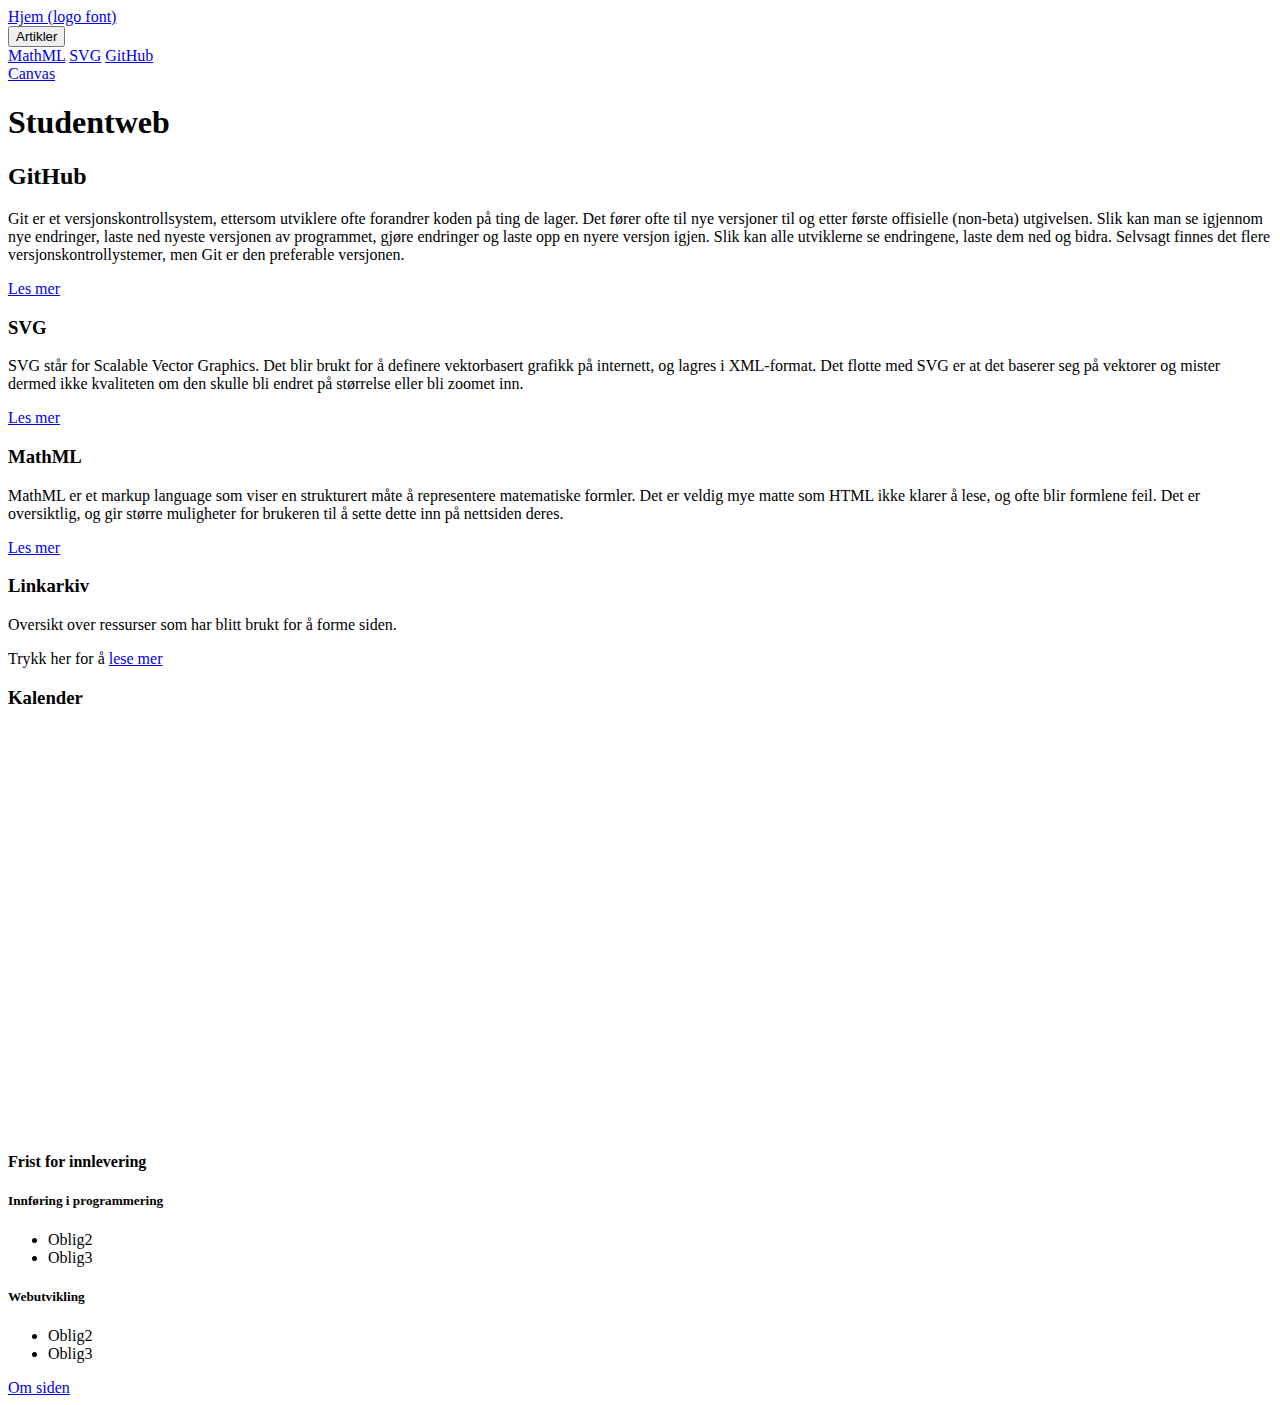
==== html/index.html @ 27e8faae "lagt inn" ====
<!DOCTYPE html>
<html lang="no">
  <head>
    <meta charset="utf-8">
    <title>Studentnettside</title>
    <link rel="stylesheet" type="text/css" href="index.css">
    <link rel="stylesheet" type="text/css" href="https://necolas.github.io/normalize.css/7.0.0/normalize.css">
  </head>
  <body>
    <nav>
      <a href="index.html">Hjem (logo font)</a>
        <div class="dropdownArticle">
        <button class="btnDrop">Artikler</button>
          <div class="dropdownArticleContent">
            <a href="mathml.html">MathML</a>
            <a href="svg.html">SVG</a>
            <a href="github.html">GitHub</a>
          </div> <!-- dropdownArticleContent end -->
        </div>  <!-- dropdownArticleArticle end -->
      <a target="_blank" href="https://hiof.instructure.com/">Canvas</a>
    </nav>
<!--                         HEADER                                             -->
    <header>
      <h1>Studentweb</h1>
    </header>
<!--                         MAIN                                               -->
    <main>
      <div class="wrapper">
        <div class="box git">
          <article>
            <h2>GitHub</h2>
            <p>Git er et versjonskontrollsystem, ettersom utviklere ofte forandrer
            koden på ting de lager. Det fører ofte til nye versjoner til og etter
            første offisielle (non-beta) utgivelsen. Slik kan man se igjennom
            nye endringer, laste ned nyeste versjonen av programmet, gjøre endringer
            og laste opp en nyere versjon igjen. Slik kan alle utviklerne se
            endringene, laste dem ned og bidra. Selvsagt finnes det flere
            versjonskontrollystemer, men Git er den preferable versjonen.</p>
            <p><a class="les" href="github.html">Les mer</a></p>
          </article>
        </div><!-- end of git -->

        <div class="box svg">
          <article id="svg">
            <h3>SVG</h3>
            <p>SVG står for Scalable Vector Graphics. Det blir brukt for å definere
            vektorbasert grafikk på internett, og lagres i XML-format.
            Det flotte med SVG er at det baserer seg på vektorer og mister dermed
            ikke kvaliteten om den skulle bli endret på størrelse eller bli
            zoomet inn.</p>
            <p><a class="les" href="svg.html">Les mer</a></p>
          </article>
        </div><!-- end of svg -->

        <div class="box math">
          <article>
            <h3>MathML</h3>
            <p>MathML er et markup language som viser en strukturert måte
              å representere matematiske formler. Det er veldig mye matte
              som HTML ikke klarer å lese, og ofte blir formlene feil. Det er oversiktlig,
              og gir større muligheter for brukeren til å sette dette inn på
              nettsiden deres.</p>
              <p><a class="les" href="mathml.html">Les mer</a></p>
          </article>
        </div><!-- end of math -->

        <div class="box link">
          <article>
            <h3>Linkarkiv</h3>
            <p>Oversikt over ressurser som har blitt brukt for å forme siden.</p>
            <p>Trykk her for å <a class="les" href="linkarkiv.html">lese mer</a></p>
          </article>
        </div> <!-- end of link -->
      </div><!-- end of wrapper -->
          <!--                   ASIDE                                          -->
        <aside>
          <h3>Kalender</h3> <!-- Google lar meg ikke flytte stylingen inn i CSS uten å bli sint så det kommer til å forbli en error her -->
          <iframe src="https://calendar.google.com/calendar/embed?showTitle=0&amp;showNav=0&amp;showPrint=0&amp;showTz=0&amp;height=400&amp;wkst=2&amp;bgcolor=%23FFFFFF&amp;src=johanne190497%40hotmail.no&amp;color=%231B887A&amp;src=j19u3d31kqt29fstcikvit8gs8%40group.calendar.google.com&amp;color=%238C500B&amp;ctz=Europe%2FOslo" style="border-width:0" width="400" height="400" frameborder="0" scrolling="no"></iframe>
          <h4>Frist for innlevering</h4>
          <h5>Innføring i programmering</h5>
          <ul>
            <li>Oblig2</li>
            <li>Oblig3</li>
          </ul>
          <h5>Webutvikling</h5>
          <ul>
            <li>Oblig2</li>
            <li>Oblig3</li>
          </ul>
        </aside>
      </main>
<!--                             FOOTER                                         -->
    <footer>
      <a href="omsiden.html">Om siden</a>
    </footer>
  </body>
</html>
<!--                         Kommentar from author                              -->
<!-- Er veldig usikker på hvordan grid og flexbox fungerer, og har i all hovedsak bare prøvd meg
fram med masse forskjellig tull. Er ikke meningen at det skal være veldig rotete, men håper så inderlig
at det i alle fall er lesebart, og muligens inspirerer/er nyttig til framtidig bruk. For min del har dette
vært svært lærerikt og strevsomt. -->
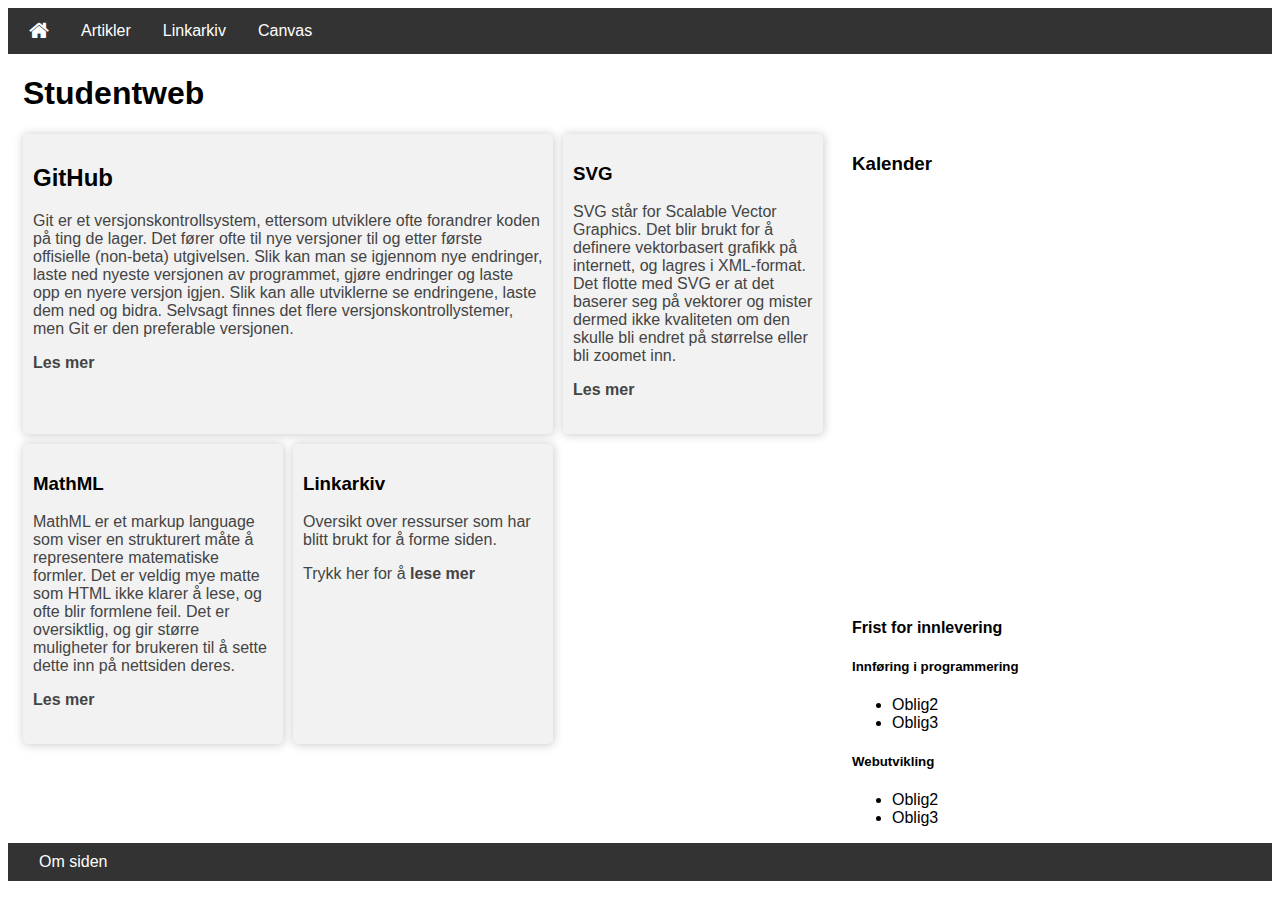
==== commit 69acada1: "Endret" ====
--- a/html/index.html
+++ b/html/index.html
@@ -3,12 +3,13 @@
   <head>
     <meta charset="utf-8">
     <title>Studentnettside</title>
-    <link rel="stylesheet" type="text/css" href="index.css">
+    <link rel="stylesheet" type="text/css" href="../css/index.css">
+    <link rel="stylesheet" href="https://cdnjs.cloudflare.com/ajax/libs/font-awesome/4.7.0/css/font-awesome.min.css">
     <link rel="stylesheet" type="text/css" href="https://necolas.github.io/normalize.css/7.0.0/normalize.css">
   </head>
   <body>
     <nav>
-      <a href="index.html">Hjem (logo font)</a>
+      <a href="index.html"><i class="fa fa-home fa-lg" aria-hidden="true"></i></a>
         <div class="dropdownArticle">
         <button class="btnDrop">Artikler</button>
           <div class="dropdownArticleContent">
@@ -17,6 +18,7 @@
             <a href="github.html">GitHub</a>
           </div> <!-- dropdownArticleContent end -->
         </div>  <!-- dropdownArticleArticle end -->
+      <a href="linkarkiv.html">Linkarkiv</a>
       <a target="_blank" href="https://hiof.instructure.com/">Canvas</a>
     </nav>
 <!--                         HEADER                                             -->
--- a/css/index.css
+++ b/css/index.css
@@ -0,0 +1,190 @@
+.wrapper{
+  max-width: 800px;
+  display: grid;
+  grid-gap: 10px;
+  grid-template-columns: auto auto auto ;
+  grid-template-rows: 300px 300px;
+  float: left;
+  margin-bottom: 20px;
+}
+.wrapperpage{
+  max-width: 800px;
+  display: grid;
+  grid-gap: 10px;
+  grid-template-columns: auto auto auto ;
+  float: left;
+  margin-bottom: 20px;
+}
+
+.box{
+  background-color: #f2f2f2;
+  color: #444;
+  border-radius: 5px;
+  padding: 10px;
+  font-size: 100%;
+  overflow: auto;
+  margin: 0;
+  box-shadow: 0.5px 0.5px 10px #cccccc;
+}
+.content{
+  background-color: #f2f2f2;
+  color: #444;
+  border-radius: 5px;
+  padding: 10px;
+  font-size: 100%;
+  margin: 0;
+  box-shadow: 0.5px 0.5px 10px #cccccc;
+}
+.git {
+    grid-column: 1 / 3;
+    grid-row: 1;
+}
+.svg {
+    grid-column: 3 ;
+    grid-row: 1;
+}
+
+.math {
+    grid-column: 1 ;
+    grid-row: 2 ;
+}
+.link {
+    grid-column: 2;
+    grid-row: 2;
+}
+/* ------------------------------------ */
+body, body * {
+  -webkit-box-sizing: border-box;
+  -moz-box-sizing: border-box;
+  box-sizing: border-box;
+  font-family: Arial;
+}
+main{
+  min-height: 100%;
+}
+nav {
+  overflow: hidden;
+  background-color: #333;
+  padding-left: 5px;
+}
+
+nav a {
+  float: left;
+  font-size: 16px;
+  color: white;
+  text-align: center;
+  padding: 14px 16px;
+  text-decoration: none;
+}
+
+.dropdownArticle {
+  float: left;
+  overflow: hidden;
+}
+
+.dropdownArticle .btnDrop {
+  font-size: 16px;
+  border: none;
+  outline: none;
+  color: white;
+  padding: 14px 16px;
+  background-color: inherit;
+}
+
+nav a:hover, .dropdownArticle:hover .btnDrop {
+  background-color: lightgray;
+  color: black;
+}
+
+.dropdownArticleContent {
+  display: none;
+  position: absolute;
+  background-color: #f9f9f9;
+  min-width: 160px;
+  box-shadow: 0px 8px 16px 0px rgba(0,0,0,0.2);
+  z-index: 1;
+}
+
+.dropdownArticleContent a {
+  float: none;
+  color: black;
+  padding: 12px 16px;
+  text-decoration: none;
+  display: block;
+  text-align: left;
+}
+
+.dropdownArticleContent a:hover {
+  background-color: #ddd;
+}
+
+.dropdownArticle:hover .dropdownArticleContent {
+  display: block;
+}
+
+h1, h2, h3, h4, h5{
+  color: black;
+}
+
+.les{
+  text-decoration: none;
+  font-weight: bold;
+  color: #444;
+}
+.les:hover{
+  color: white;
+  text-shadow: 0.1px 0.1px 10px #333333;
+}
+
+.ark{
+  text-decoration: none;
+  font-weight: bold;
+  color: #444;
+}
+.ark:hover{
+  color: #999999;
+}
+
+header, main, footer{
+  padding-left: 15px;
+}
+
+aside{
+  margin-right: 20px;
+  float: right;
+}
+
+img{
+  width: 450px;
+}
+
+.bilde{
+  border: 1px solid darkgray;
+  border-radius: 5px;
+  margin-bottom: 20px;
+  padding: 5px;
+  color: #333333
+}
+
+footer {
+  clear: both;
+  width: 100%;
+  overflow: hidden;
+  background-color: #333;
+  font-family: Arial;
+  margin-top: 20px;
+}
+
+footer a {
+  float: left;
+  font-size: 16px;
+  color: white;
+  text-align: center;
+  padding: 10px 16px;
+  text-decoration: none;
+}
+
+footer a:hover{
+  background-color: lightgray;
+  color: black;
+}
